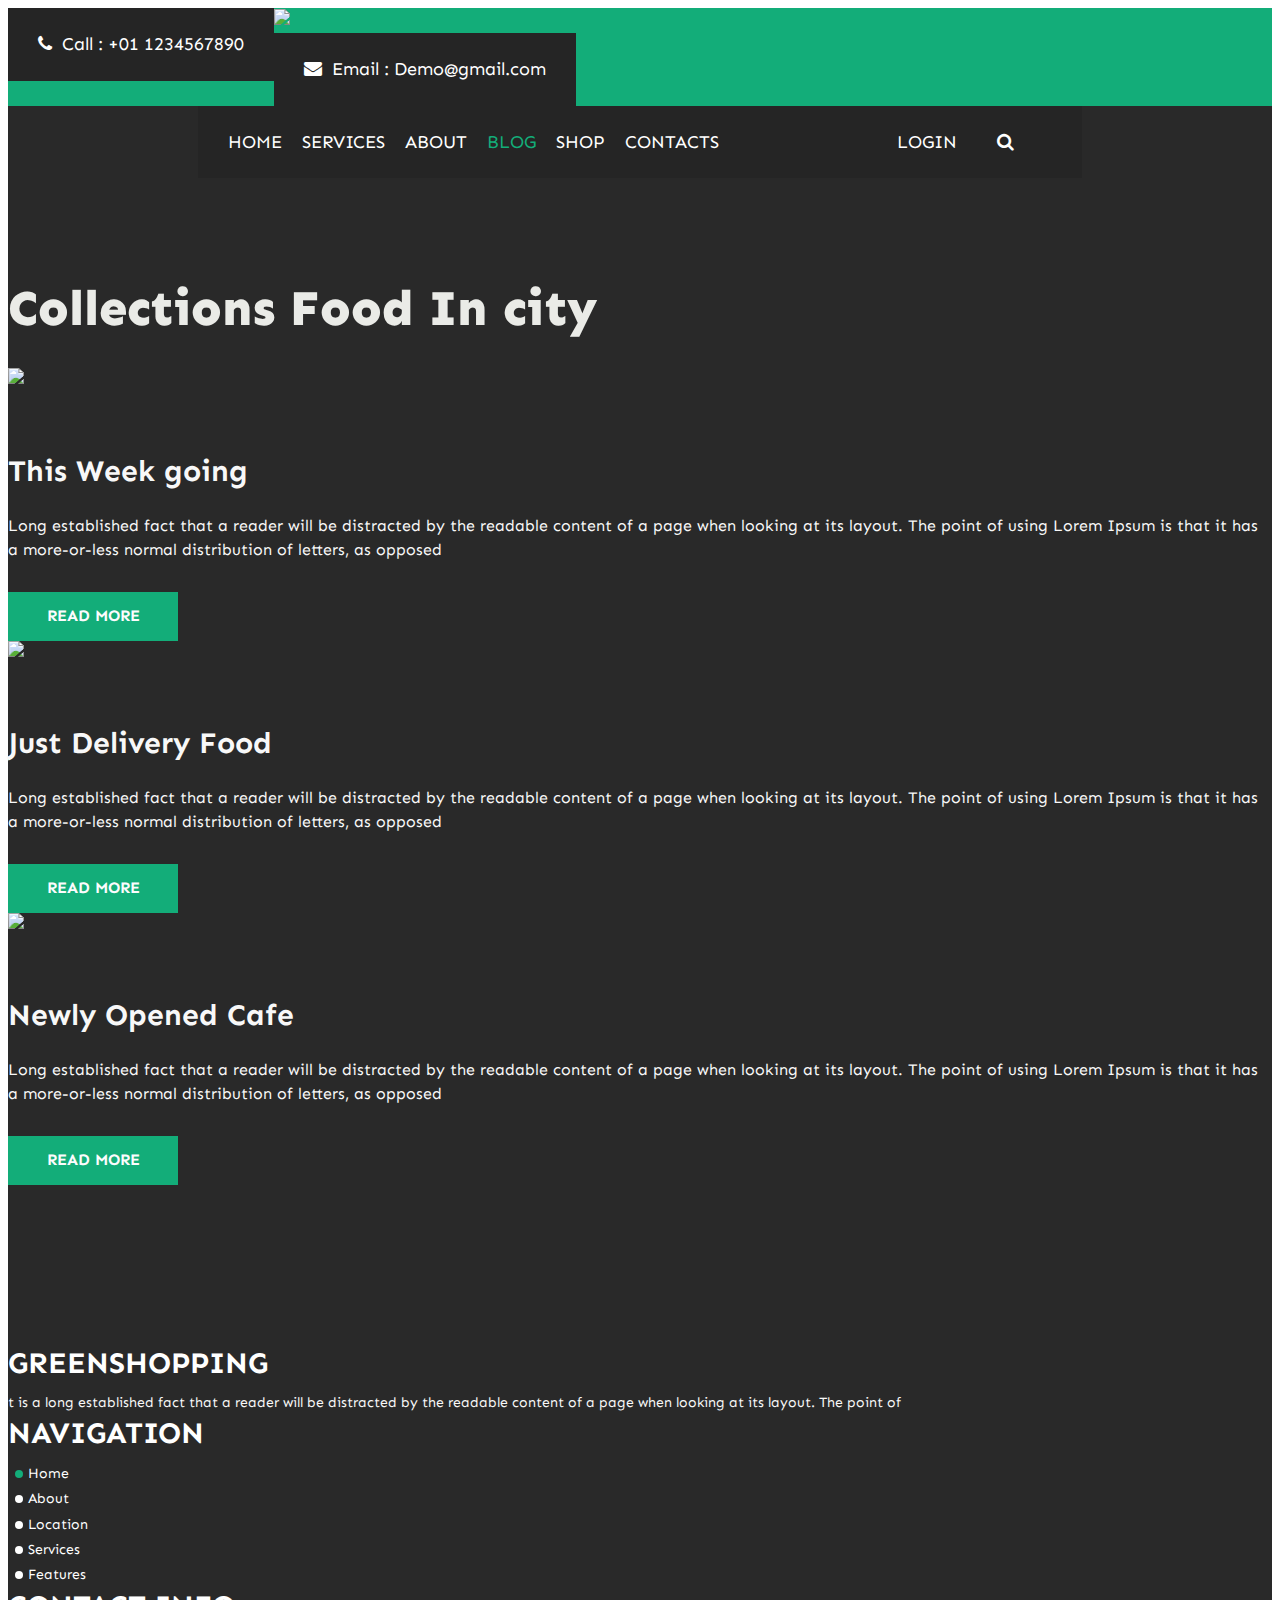
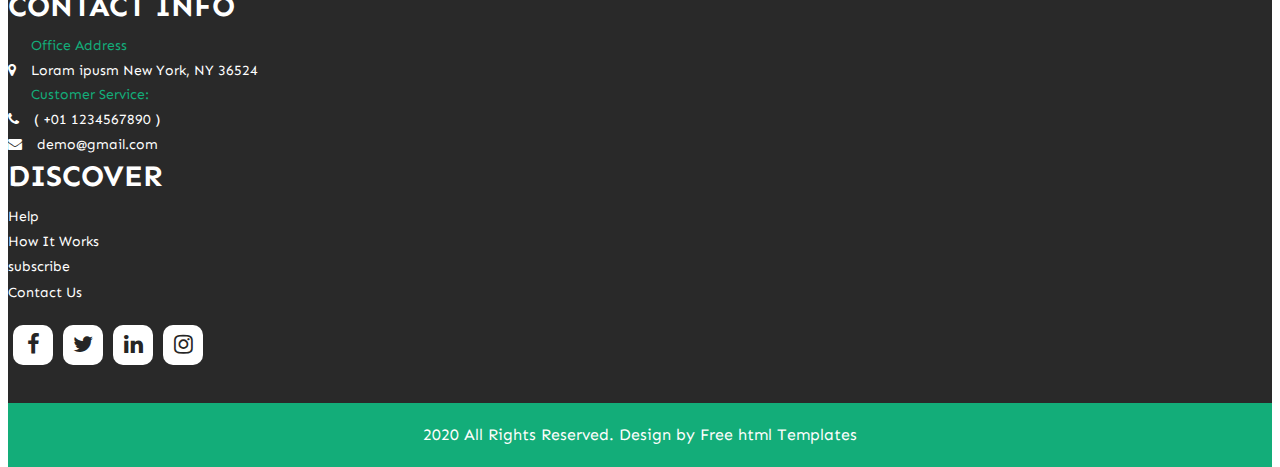
==== blog.html @ f86c9ce8 "finished shop" ====
<!DOCTYPE html>
<html lang="en">
   <head>
      <!-- basic -->
      <meta charset="utf-8">
      <meta http-equiv="X-UA-Compatible" content="IE=edge">
      <meta name="viewport" content="width=device-width, initial-scale=1">
      <!-- mobile metas -->
      <meta name="viewport" content="width=device-width, initial-scale=1">
      <meta name="viewport" content="initial-scale=1, maximum-scale=1">
      <!-- site metas -->
      <title>Blog</title>
      <meta name="keywords" content="">
      <meta name="description" content="">
      <meta name="author" content="">
      <!-- bootstrap css -->
      <link rel="stylesheet" type="text/css" href="css/bootstrap.min.css">
      <!-- style css -->
      <link rel="stylesheet" type="text/css" href="css/style.css">
      <!-- Responsive-->
      <link rel="stylesheet" href="css/responsive.css">
      <!-- fevicon -->
      <link rel="icon" href="images/fevicon.png" type="image/gif" />
      <!-- Scrollbar Custom CSS -->
      <link rel="stylesheet" href="css/jquery.mCustomScrollbar.min.css">
      <!-- Tweaks for older IEs-->
      <link rel="stylesheet" href="https://netdna.bootstrapcdn.com/font-awesome/4.0.3/css/font-awesome.css">
      <!-- fonts -->
      <link href="https://fonts.googleapis.com/css2?family=Lato:wght@400;700;900&family=Sen:wght@400;700;800&display=swap" rel="stylesheet">
      <!-- owl stylesheets --> 
      <link rel="stylesheet" href="css/owl.carousel.min.css">
      <link rel="stylesheet" href="css/owl.theme.default.min.css">
      <link rel="stylesheet" href="https://cdnjs.cloudflare.com/ajax/libs/fancybox/2.1.5/jquery.fancybox.min.css" media="screen">
      <link href="https://unpkg.com/gijgo@1.9.13/css/gijgo.min.css" rel="stylesheet" type="text/css" />
   </head>
   <body>
      <!-- header section start -->
      <div class="container-fluid">
         <div class="header_section">
            <div class="container">
               <nav class="navbar navbar-light bg-light justify-content-between">
                  <div id="mySidenav" class="sidenav">
                     <a href="javascript:void(0)" class="closebtn" onclick="closeNav()">&times;</a>
                     <a href="index.html">Home</a>
                     <a href="service.html">Services</a>
                     <a href="about.html">About</a>
                     <a href="blog.html">Blog</a>
                     <a href="shop.html">Shop</a>
                     <a href="contacts.html">Contacts</a>
                  </div>
                  <form class="form-inline ">
                     <div class="login_text"><a href="#"><i class="fa fa-phone" aria-hidden="true"></i><span class="padding_left10">Call : +01 1234567890</span></a></div>
                  </form>
                  <a class=" myLogo" href="index.html"><img src="images/logo.png"></a></a>
                  <span class="toggle" onclick="openNav()"><i class="fa fa-bars"></i></span>
                  <div class="login_text"><a href="#"><i class="fa fa-envelope" aria-hidden="true"></i><span class="padding_left10">Email : Demo@gmail.com</span></a></div>
               </nav>
            </div>
         </div>
      </div>
      <!-- header section end -->
      <!-- layout main section start -->
      <div class="container-fluid">
         <div class="layout_main">
            <!-- banner section start -->
            <div class="banner_section">
               <div class="container">
                  <div class="menu_main">
                     <div class="custome_menu">
                        <ul>
                           <li><a href="index.html">Home</a></li>
                           <li><a href="service.html">Services</a></li>
                           <li><a href="about.html">About</a></li>
                           <li class="active"><a href="blog.html">Blog</a></li>
                           <li><a href="shop.html">Shop</a></li>
                           <li><a href="contact.html">Contacts</a></li>
                        </ul>
                     </div>
                     <div class="login_menu">
                        <ul>
                           <li><a href="#">Login</a></li>
                           <li><a href="#"><i class="fa fa-search" aria-hidden="true"></i></a></li>
                        </ul>
                     </div>
                  </div>
               </div>
            </div>
            <!-- banner section end -->
            <!-- blog section start -->
            <div class="blog_section">
               <div class="container">
                  <div class="row">
                     <div class="col-sm-12">
                        <h1 class="blog_taital">Collections Food In city</h1>
                     </div>
                  </div>
               </div>
            </div>
            <div class="blog_section_2 layout_padding">
               <div class="container">
                  <div class="row">
                     <div class="col-md-6">
                        <div class="blog_img"><img src="images/blog-img1.png"></div>
                     </div>
                     <div class="col-md-6">
                        <div class="blog_taital_main">
                           <h1 class="blog_text">This Week going</h1>
                           <p class="lorem_text">Long established fact that a reader will be distracted by the readable content of a page when looking at its layout. The point of using Lorem Ipsum is that it has a more-or-less normal distribution of letters, as opposed</p>
                           <div class="readmore_btn"><a href="#">Read More</a></div>
                        </div>
                     </div>
                     <div class="col-md-6">
                        <div class="blog_img"><img src="images/blog-img2.png"></div>
                     </div>
                     <div class="col-md-6">
                        <div class="blog_taital_main">
                           <h1 class="blog_text">Just Delivery Food</h1>
                           <p class="lorem_text">Long established fact that a reader will be distracted by the readable content of a page when looking at its layout. The point of using Lorem Ipsum is that it has a more-or-less normal distribution of letters, as opposed</p>
                           <div class="readmore_btn"><a href="#">Read More</a></div>
                        </div>
                     </div>
                     <div class="col-md-6">
                        <div class="blog_img"><img src="images/blog-img3.png"></div>
                     </div>
                     <div class="col-md-6">
                        <div class="blog_taital_main">
                           <h1 class="blog_text">Newly Opened Cafe</h1>
                           <p class="lorem_text">Long established fact that a reader will be distracted by the readable content of a page when looking at its layout. The point of using Lorem Ipsum is that it has a more-or-less normal distribution of letters, as opposed</p>
                           <div class="readmore_btn"><a href="#">Read More</a></div>
                        </div>
                     </div>
                  </div>
               </div>
            </div>
            <!-- blog section end -->
            <!-- footer section start -->
            <div class="footer_section">
               <div class="container">
                  <div class="footer_sectio_2">
                     <div class="row">
                        <div class="col-lg-3 col-md-6">
                           <h2 class="footer_logo">GreenShopping</h2>
                           <p class="footer_text">t is a long established fact that a reader will be distracted by the readable content of a page when looking at its layout. The point of </p>
                        </div>
                        <div class="col-lg-3 col-md-6">
                           <h2 class="useful_text">Navigation</h2>
                           <div class="footer_menu">
                              <ul>
                                 <li class="active"><a href="index.html">Home</a></li>
                                 <li><a href="about.html">About</a></li>
                                 <li><a href="location.html">Location</a></li>
                                 <li><a href="service.html">Services</a></li>
                                 <li><a href="features.html">Features</a></li>
                              </ul>
                           </div>
                        </div>
                        <div class="col-lg-3 col-md-6">
                           <h2 class="useful_text">Contact Info</h2>
                           <p class="address_text">Office Address</p>
                           <div class="map_icon"><a href="#"><i class="fa fa-map-marker" aria-hidden="true"></i><span class="padding_left15">Loram ipusm New York, NY 36524</span></a></div>
                           <p class="address_text">Customer Service:</p>
                           <div class="map_icon"><a href="#"><i class="fa fa-phone" aria-hidden="true"></i><span class="padding_left15">( +01 1234567890 )</span></a></div>
                           <div class="map_icon"><a href="#"><i class="fa fa-envelope" aria-hidden="true"></i><span class="padding_left15">demo@gmail.com</span></a></div>
                        </div>
                        <div class="col-lg-3 col-md-6">
                           <h2 class="useful_text">Discover</h2>
                           <div class="subscribe_menu">
                              <ul>
                                 <li><a href="#">Help</a></li>
                                 <li><a href="#">How It Works</a></li>
                                 <li><a href="#">subscribe</a></li>
                                 <li><a href="contact.html">Contact Us</a></li>
                              </ul>
                           </div>
                           <div class="social_icon">
                              <ul>
                                 <li><a href="#"><i class="fa fa-facebook" aria-hidden="true"></i></a></li>
                                 <li><a href="#"><i class="fa fa-twitter" aria-hidden="true"></i></a></li>
                                 <li><a href="#"><i class="fa fa-linkedin" aria-hidden="true"></i></a></li>
                                 <li><a href="#"><i class="fa fa-instagram" aria-hidden="true"></i></a></li>
                              </ul>
                           </div>
                        </div>
                     </div>
                  </div>
               </div>
            </div>
            <!-- footer section end -->
         </div>
      </div>
      <!-- layout main section end -->
      <!-- copyright section start -->
      <div class="copyright_section">
         <div class="container">
            <p class="copyright_text">2020 All Rights Reserved. Design by <a href="https://html.design">Free html  Templates</a></p>
         </div>
      </div>
      <!-- copyright section end -->
      <!-- Javascript files-->
      <script src="js/jquery.min.js"></script>
      <script src="js/popper.min.js"></script>
      <script src="js/bootstrap.bundle.min.js"></script>
      <script src="js/jquery-3.0.0.min.js"></script>
      <script src="js/plugin.js"></script>
      <!-- sidebar -->
      <script src="js/jquery.mCustomScrollbar.concat.min.js"></script>
      <script src="js/custom.js"></script>
      <!-- javascript --> 
      <script src="js/owl.carousel.js"></script>
      <script src="https:cdnjs.cloudflare.com/ajax/libs/fancybox/2.1.5/jquery.fancybox.min.js"></script>  
      <script src="https://unpkg.com/gijgo@1.9.13/js/gijgo.min.js" type="text/javascript"></script>
      <script>
         function openNav() {
           document.getElementById("mySidenav").style.width = "100%";
         }
         
         function closeNav() {
           document.getElementById("mySidenav").style.width = "0";
         }
      </script> 
   </body>
</html>
---- css/style.css ----
/*--------------------------------------------------------------------- File Name: style.css ---------------------------------------------------------------------*/


/*--------------------------------------------------------------------- import Fonts ---------------------------------------------------------------------*/

@import url('https://fonts.googleapis.com/css?family=Rajdhani:300,400,500,600,700');
@import url('https://fonts.googleapis.com/css?family=Poppins:100,100i,200,200i,300,300i,400,400i,500,500i,600,600i,700,700i,800,800i,900,900i');
@font-face {
    font-family: "Righteous";
    src: url("../fonts/BalooChettan-Regular.ttf");
    src: url("../fonts/BalooChettan-Regular.ttf");
}


/*****---------------------------------------- 1) font-family: 'Rajdhani', sans-serif;
 2) font-family: 'Poppins', sans-serif;
 ----------------------------------------*****/


/*--------------------------------------------------------------------- import Files ---------------------------------------------------------------------*/

@import url(animate.min.css);
@import url(normalize.css);
@import url(icomoon.css);
@import url(css/font-awesome.min.css);
@import url(meanmenu.css);
@import url(owl.carousel.min.css);
@import url(swiper.min.css);
@import url(slick.css);
@import url(jquery.fancybox.min.css);
@import url(jquery-ui.css);
@import url(nice-select.css);

/*--------------------------------------------------------------------- skeleton ---------------------------------------------------------------------*/

* {
    box-sizing: border-box !important;
    transition: ease all 0.5s;
}

html {
    scroll-behavior: smooth;
}

body {
    color: #666666;
    font-size: 14px;
    line-height: 1.80857;
    font-weight: normal;
    overflow-x: hidden;
    background-image: url(../images/body-bg.png);
    height: auto;
    background-size: 100% 100%;
    background-repeat: no-repeat;
    font-family: 'Sen', sans-serif;
}

a {
    color: #1f1f1f;
    text-decoration: none !important;
    outline: none !important;
    -webkit-transition: all .3s ease-in-out;
    -moz-transition: all .3s ease-in-out;
    -ms-transition: all .3s ease-in-out;
    -o-transition: all .3s ease-in-out;
    transition: all .3s ease-in-out;
}

h1,
h2,
h3,
h4,
h5,
h6 {
    letter-spacing: 0;
    font-weight: normal;
    position: relative;
    padding: 0 0 10px 0;
    font-weight: normal;
    line-height: normal;
    color: #111111;
    margin: 0
}

h1 {
    font-size: 24px
}

h2 {
    font-size: 22px
}

h3 {
    font-size: 18px
}

h4 {
    font-size: 16px
}

h5 {
    font-size: 14px
}

h6 {
    font-size: 13px
}

*,
*::after,
*::before {
    -webkit-box-sizing: border-box;
    -moz-box-sizing: border-box;
    box-sizing: border-box;
}

h1 a,
h2 a,
h3 a,
h4 a,
h5 a,
h6 a {
    color: #212121;
    text-decoration: none!important;
    opacity: 1
}

button:focus {
    outline: none;
}

ul,
li,
ol {
    margin: 0px;
    padding: 0px;
    list-style: none;
}

p {
    margin: 20px;
    font-weight: 300;
    font-size: 15px;
    line-height: 24px;
}

a {
    color: #222222;
    text-decoration: none;
    outline: none !important;
}

a,
.btn {
    text-decoration: none !important;
    outline: none !important;
    -webkit-transition: all .3s ease-in-out;
    -moz-transition: all .3s ease-in-out;
    -ms-transition: all .3s ease-in-out;
    -o-transition: all .3s ease-in-out;
    transition: all .3s ease-in-out;
}

img {
    max-width: 100%;
    height: auto;
}

 :focus {
    outline: 0;
}

.paddind_bottom_0 {
    padding-bottom: 0 !important;
}

.btn-custom {
    margin-top: 20px;
    background-color: transparent !important;
    border: 2px solid #ddd;
    padding: 12px 40px;
    font-size: 16px;
}

.lead {
    font-size: 18px;
    line-height: 30px;
    color: #767676;
    margin: 0;
    padding: 0;
}

.form-control:focus {
    border-color: #ffffff !important;
    box-shadow: 0 0 0 .2rem rgba(255, 255, 255, .25);
}

.navbar-form input {
    border: none !important;
}

.badge {
    font-weight: 500;
}

blockquote {
    margin: 20px 0 20px;
    padding: 30px;
}

button {
    border: 0;
    margin: 0;
    padding: 0;
    cursor: pointer;
}

.full {
    float: left;
    width: 100%;
}

.layout_padding {
    padding-top: 90px;
    padding-bottom: 0px;
}

.padding_0 {
    padding: 0px;
}


/* header section start */

.header_section {
    width: 100%;
    float: left;
    background-color: rgb(19, 173, 121);
    height: auto;
}

.bg-light {
    background-color: rgb(19, 173, 121)!important;
}

.sidenav {
    height: 100%;
    width: 0;
    position: fixed;
    z-index: 1;
    top: 0;
    left: 0;
    background-color: #111;
    overflow-x: hidden;
    transition: 0.5s;
    padding-top: 60px;
    text-align: center;
}

.sidenav a {
    padding: 8px 8px 8px 32px;
    text-decoration: none;
    font-size: 20px;
    color: #ffffff;
    display: block;
    transition: 0.3s;
    text-transform: uppercase;
}

.sidenav a:hover {
    color: #1b8943;
}

.sidenav .closebtn {
    position: absolute;
    top: 0;
    right: 25px;
    font-size: 36px;
    margin-left: 50px;
}

.sidenav {
    z-index: 99999999999999;
    background-color: rgb(0, 0, 0, 0.9);
}

@media screen and (max-width: 450px) {
    .sidenav {
        padding-top: 15px;
        background-color: rgb(0, 0, 0, 0.9);
    }
    .sidenav a {
        font-size: 18px;
    }
}

.login_text {}

.login_text a {
    font-size: 18px;
    color: #ffffff;
    float: left;
    background-color: #252525;
    padding: 20px 30px;
}

.login_text a:hover {
    color: rgb(19, 173, 121);
}

.navbar-light .navbar-brand {
    color: rgba(0, 0, 0, .9);
    padding-left: 90px;
    z-index: 2;
}

.toggle {
    display: none;
}

.padding_left10 {
    padding-left: 10px;
}

.navbar {
    padding: 0px;
}


/* header section end */


/* banner section start */

.layout_main {
    width: 100%;
    background-color: rgb(18, 18, 18, 0.9);
    height: auto;
    background-size: cover;
    float: left;
}

.banner_section {
    width: 100%;
    float: left;
    background-image: url(../images/banner-bg.png);
    height: auto;
    background-repeat: no-repeat;
    background-size: 100%;
    padding-bottom: 100px;
}

.menu_main {
    width: 70%;
    margin: 0 auto;
    text-align: center;
    background-color: #252525;
    height: auto;
    display: flex;
    padding: 20px 20px;
}

.custome_menu {
    width: 78%;
    float: left;
}

.custome_menu ul {
    padding: 0px;
    margin: 0px;
}

.custome_menu li {
    float: left;
    font-size: 18px;
    color: #ffffff;
    padding: 0px 10px;
    text-transform: uppercase;
}

.custome_menu li a {
    color: #ffffff;
}

.custome_menu li a:hover {
    color: rgb(19, 173, 121);
}
.custome_menu li.active a{
    color: rgb(19, 173, 121);
}

.login_menu {}

.login_menu ul {
    padding: 0px;
    margin: 0px;
}

.login_menu li {
    float: left;
    font-size: 18px;
    color: #ffffff;
    padding: 0px 20px;
    text-transform: uppercase;
}

.login_menu li a {
    color: #ffffff;
}

.login_menu li a:hover {
    color: rgb(19, 173, 121);
}

.banner_taital {
    width: 70%;
    margin: 0 auto;
    font-size: 50px;
    color: #ffffff;
    padding-top: 100px;
    font-weight: bold;
    line-height: 70px;
    text-align: center;
}

.banner_text {
    width: 35%;
    margin: 0 auto;
    font-size: 50px;
    color: rgb(19, 173, 121);
    font-weight: 800;
    text-align: center;
    background-color: #ffffff;
    border-radius: 7px;
    display: flex;
    justify-content: center;
    align-items: center;
    padding: 0px;
}

.ordernow_bt {
    width: 200px;
    margin: 0 auto;
    padding-top: 50px;
}

.ordernow_bt a {
    width: 100%;
    float: left;
    font-size: 20px;
    color: #ffffff;
    background-color: rgb(19, 173, 121);
    padding: 10px 0px;
    text-align: center;
    border-radius: 5px;
}

.ordernow_bt a:hover {
    color: #252525;
    background-color: #ffffff;
}

.banner_main {
    display: flex;
    width: 100%;
    margin-top: 25px;
    padding-left: 30px;
}

.dropdown,
.dropleft,
.dropright,
.dropup {
    position: relative;
    margin: 0 auto;
    text-align: center;
    display: inline-block;
    margin-left: 30px;
    order: 2;
}

.btn-secondary {
    color: #252525;
    background-color: #ffffff;
    border-color: #ffffff;
    padding: 23px;
    font-size: 20px;
}

.btn-secondary:hover {
    color: #252525;
    background-color: #ffffff;
    border-color: #ffffff;
}

.show>.btn-secondary.dropdown-toggle:focus {
    box-shadow: none;
}

.form-control {
    display: block;
    width: 100%;
    padding: 20px;
    font-size: 20px;
    line-height: 1.5;
    color: #191919 !important;
    background-color: #fff;
    background-clip: padding-box;
    border: 1px solid #fff;
    border-radius: .25rem;
    transition: none;
}
input.form-control::placeholder {
    color: #191919;
}


/* opennav bar end */


/* Styles for wrapping the search box start */

.main {
    flex: 1;
    margin: 0px 30px;
    display: inline-block;
    order: 2;
}


/* Bootstrap 4 text input with search icon */

.has-search .form-control {
    padding-left: 2.375rem;
}

.has-search .form-control-feedback {
    position: absolute;
    z-index: 2;
    display: block;
    width: 2.375rem;
    height: 2.375rem;
    line-height: 2.375rem;
    text-align: center;
    pointer-events: none;
    color: #aaa;
}


/* Styles for wrapping the search box end */

#main_slider a.carousel-control-prev {
    position: absolute;
    left: 0px;
    top: 50%;
    background-color: #f9b116;
    color: #252525;
}

#main_slider a.carousel-control-next {
    position: absolute;
    right: 0px;
    top: 50%;
    
}

#main_slider .carousel-control-prev,
#main_slider .carousel-control-next {
    width: 50px;
    height: 50px;
    background-color: #ffffff;
    opacity: 1;
    font-size: 30px;
    color: #252525;
}

#main_slider .carousel-control-prev:hover,
#main_slider .carousel-control-next:hover,
#main_slider .carousel-control-prev:focus,
#main_slider .carousel-control-next:focus {
    background-color: #f9b116;
    color: #000;
}


/* banner section end */


/* service section start */

.service_section {
    width: 100%;
    float: left;
    padding-top: 0px;
}

.service_taital {
    width: 100%;
    float: left;
    font-size: 50px;
    color: #fefbfb;
    font-weight: 800;
    text-align: center;
}

.service_section_2 {
    width: 100%;
    float: left;
    padding-top: 30px;
}

.service_box {
    width: 100%;
    height: auto;
    border: 1px solid #ffffff;
    margin-top: 20px;
}


.breakfast_img {
    width: 100%;
    text-align: center;
    padding: 20px 20px 20px 20px;
    min-height: 138px;
    align-items: center;
    justify-content: center;
}

.breakfast_text {
    width: 100%;
    font-size: 26px;
    color: #fcfcfd;
    text-align: center;
    margin: 0 auto;
    font-weight: bold;
    padding-top: 10px;
}

.seemore_bt {
    width: 150px;
    margin: 0 auto;
    text-align: center;
    padding-top: 10px;
}

.seemore_bt a {
    width: 100%;
    float: left;
    font-size: 16px;
    color: #fefbfb;
    background-color: rgb(19, 173, 121);
    text-align: center;
    padding: 10px 0px;
    font-weight: bold;
    text-transform: uppercase;
}

.seemore_bt a:hover {
    color: #fefbfb;
    background-color: #ff9800;
}

.readmore_bt.active a {
    color: #fcfcfd;
    background-color: #f9b116;
}


/* service section end */


/* blog section start */

.blog_section {
    width: 100%;
    float: left;
}

.blog_taital {
    width: 100%;
    float: left;
    font-size: 50px;
    color: #eaebe7;
    font-weight: 800;
}

.blog_section_2 {
    width: 100%;
    float: left;
    background-image: url(../images/about-bg.png);
    height: auto;
    padding: 20px 0px 70px 0pc;
    background-size: 100%;
    background-repeat: no-repeat;
}

.blog_taital_main {
    width: 100%;
    float: left;
    padding-top: 40px;
}

.blog_text {
    width: 100%;
    float: left;
    font-size: 30px;
    color: #f8f8f8;
    font-weight: bold;
}

.lorem_text {
    width: 100%;
    float: left;
    font-size: 16px;
    color: #f8f8f8;
    margin: 15px 0px 0px 0px;
}

.readmore_btn {
    width: 170px;
    float: left;
    padding-top: 30px;
}

.readmore_btn a {
    width: 100%;
    float: left;
    font-size: 16px;
    color: #fcfcfd;
    background-color: rgb(19, 173, 121);
    text-align: center;
    padding: 10px 0px;
    font-weight: bold;
    text-transform: uppercase;
}

.readmore_btn a:hover {
    color: #fcfcfd;
    background-color: #ff9800;
}

.blog_img img {
    width: 100%;
    margin-bottom: 20px;
}


/* about section end */

/* shop section start */

.shop_section {
    width: 100%;
    float: left;
    background-color: rgb(19, 173, 121);
    height: auto;
    padding: 40px 0px;
    background-size: cover;
    margin-top: 20px;
}

.shop_taital {
    width: 100%;
    float: left;
    font-size: 50px;
    color: #eaebe7;
    font-weight: bold;
    padding-top: 20px;
}

.shop_text {
    width: 100%;
    float: left;
    font-size: 16px;
    color: #eaebe7;
    margin: 30px 0px 40px 0px;
    font-family: 'Lato', sans-serif;
}

.app_icon_main{
    width: 100%;
    display: flex;
}

.app_icon {
    width: 43%;
    float: left;
    margin-bottom: 40px;
}

.download_bt {
    width: 170px;
    float: left;
}

.download_bt a {
    width: 100%;
    float: left;
    font-size: 16px;
    color: #1a1919;
    background-color: #ffffff;
    padding: 10px 0px;
    text-align: center;
    font-family: 'Lato', sans-serif;
}

.download_bt a:hover {
    color: #fcfcfd;
    background-color: #ff9800;
}

/* shop section end */


/* testimonial section start */

.testimonial_section {
    width: 100%;
    float: left;
    padding-bottom: 180px;
}

.testimonial_taital {
    width: 100%;
    float: left;
    font-size: 50px;
    color: #ffffff;
    text-align: center;
    font-weight: bold;
    font-family: 'Lato', sans-serif;
}

.testimonial_section_2 {
    width: 100%;
    float: left;
    padding-top: 40px;
}

.customer_text {
    width: 100%;
    float: left;
    font-size: 20px;
    color: rgb(19, 173, 121);
}

.many_text {
    width: 100%;
    float: left;
    font-size: 16px;
    color: #ffffff;
    margin: 0px;
    padding: 20px;
    border: 1px solid #ffffff;
}

.quick_icon {
    width: 100%;
    float: left;
    padding-top: 20px;
}

#my_slider a.carousel-control-prev {
    position: absolute;
    left: -60px;
    right: 0px;
    top: 130%;
    background-color: rgb(19, 173, 121);
    color: #ffffff;
}

#my_slider a.carousel-control-next {
    position: absolute;
    right: -60px;
    top: 130%;
    left: 0px;
}

#my_slider .carousel-control-prev,
#my_slider .carousel-control-next {
    width: 50px;
    height: 50px;
    background-color: #ffffff;
    opacity: 1;
    font-size: 15px;
    color: #1b1b1b;
    margin: 0 auto;
    text-transform: capitalize;
}

#my_slider .carousel-control-prev:hover,
#my_slider .carousel-control-next:hover,
#my_slider .carousel-control-prev:focus,
#my_slider .carousel-control-next:focus {
    background-color: rgb(19, 173, 121);
    color: #ffffff;
}


/* testimonial section end */

/* contact section start */

.contact_section {
    width: 100%;
    float: left;
}

.contact_taital {
    width: 100%;
    float: left;
    color: #ffffff;
    text-align: center;
    font-weight: bold;
    font-size: 50px;
}

.contact_section_2 {
    width: 100%;
    text-align: center;
    background-image: url(../images/contact-bg.png);
    height: auto;
    background-size: 100%;
    padding: 40px 0px 60px 0px;
}

.mail_section_1 {
    width: 80%;
    margin: 0 auto;
    text-align: center;
}

.mail_text {
    width: 100%;
    float: left;
    font-size: 16px;
    color: #363636;
    border: 0px;
    border: 2px solid rgb(19, 173, 121) !important;
    background-color: #ffffff !important;
    padding: 10px 15px 10px 15px;
    margin-top: 20px;
}

.massage-bt {
    color: #363636;
    width: 100%;
    height: 110px;
    font-size: 18px;
    border: 2px solid rgb(19, 173, 121) !important;
    background-color: #ffffff !important;
    padding: 40px 15px 10px 15px;
    margin-top: 20px;
}

.send_bt {
    width: 200px;
    margin: 0 auto;
    margin-top: 30px;
}

.send_bt a {
    width: 100%;
    float: left;
    background-color: rgb(19, 173, 121);
    color: #fefeff;
    text-align: center;
    padding: 12px 0px;
    font-size: 20px;
    font-weight: bold;
}

.send_bt a:hover {
    background-color: #ff9800;
    color: #fefeff;
}

.padding_right0 {
    padding-right: 0px;
}


/* contact section start */

/* order section start */

.order_section{
    width: 100%;
    padding-top: 50px;
}

.order_taital_main {
    width: 80%;
    display: flex;
    background-color: #ffffff;
    height: auto;
    border-radius: 8px;
    padding: 30px;
    margin: 0 auto;
}

.order_taital {
    width: 100%;
    float: left;
    font-size: 40px;
    color: #131212;
    font-weight: bold;
    text-transform: uppercase;
    padding: 5px 0px 0px 0px;
}

.order_bt {
    width: 230px;
    margin: 0 auto;
}

.order_bt a {
    width: 100%;
    float: left;
    background-color: rgb(19, 173, 121);
    color: #fefeff;
    text-align: center;
    padding: 12px 0px;
    font-size: 20px;
    font-weight: bold;
    text-transform: uppercase;
    border-radius: 4px; 
}

.order_bt a:hover {
    background-color: #ff9800;
    color: #fefeff;
}

/* order section end */

/* footer section start */

.footer_section {
    width: 100%;
    float: left;
    height: auto;
    background-size: 100%;
    padding-bottom: 30px;
    background-repeat: no-repeat;
    margin-top: 90px;
}

.map_icon {
    width: 100%;
    float: left;
    font-size: 14px;
    color: #fff;
}

.map_icon a {
    color: #ffffff;
}

.map_icon a:hover {
    color: rgb(19, 173, 121);
}

.address_text {
    width: 100%;
    float: left;
    font-size: 14px;
    color: rgb(19, 173, 121);
    margin: 0px;
    padding-left: 23px;
}

.footer_sectio_2 {
    width: 100%;
    float: left;
}

.footer_logo {
    width: 100%;
    float: left;
    font-size: 30px;
    color: #fff;
    font-weight: bold;
    text-transform: uppercase;
    padding-bottom: 0px;
}

.useful_text {
    width: 100%;
    font-size: 30px;
    color: #ffffff;
    font-weight: bold;
    text-transform: uppercase;
    padding: 10px 0px;
}

.footer_text {
    width: 100%;
    float: left;
    font-size: 14px;
    color: #f8f8f8;
    margin: 0px;
    padding-top: 10px;
}

.footer_menu {
    width: 100%;
    float: left;
}
.footer_menu ul {
    margin: 0px;
    padding: 0px;
    margin-left: 20px;
}
.footer_menu li {
    font-size: 14px;
    color: #ffffff;
}
.footer_menu li a{
    color: #ffffff;
}
.footer_menu li a:hover {
    color: #ffffff;
}
.footer_menu li::after {
    content: '';
    position: absolute;
    background-color: #ffffff;
    height: 8px;
    width: 8px;
    left: 0px;
    justify-content: center;
    margin-top: 9px;
    margin-left: 15px;
    border-radius: 100%;
}
.footer_menu li:hover::after {
    background-color: rgb(19, 173, 121);
}
.footer_menu li.active::after {
    background-color: rgb(19, 173, 121);
}

.padding_left15 {
    padding-left: 15px;
}

.subscribe_menu {
    width: 100%;
    float: left;
}

.subscribe_menu ul {
    margin: 0px;
    padding: 0px;
}

.subscribe_menu li a {
    padding: 20px 30px 0px 0px;
    color: #ffffff;
    font-size: 14px;
}

.subscribe_menu li a:hover {
    color: rgb(19, 173, 121);
}

.social_icon {
    width: 100%;
    margin: 0 auto;
    display: inline-block;
    padding-top: 20px;
}

.social_icon ul {
    margin: 0px;
    padding: 0px;
    display: inline-block;
}

.social_icon li {
    float: left;
}

.social_icon li a {
    float: left;
    padding: 0px 10px;
    background-color: #fff;
    color: #252525;
    border-radius: 10px;
    font-size: 22px;
    margin: 0px 5px;
    width: 40px;
    text-align: center;
}

.social_icon li a:hover {
    background-color: rgb(19, 173, 121);
    color: #ffffff;
}


/* footer section end */


/* copyright section start */

.copyright_section {
    width: 100%;
    float: left;
    background-color: rgb(19, 173, 121);
    height: auto;
}

.copyright_text {
    width: 100%;
    color: #fefefd;
    text-align: center;
    font-size: 16px;
    margin: 20px 0px;
}

.copyright_text a {
    color: #fefefd;
}

.copyright_text a:hover {
    color: #252525;
}

.margin_top_90 {
    margin-top: 90px;
}

.social {
    width: 75%; }
.social a{
    border-radius: 5px;
    width: 100%;
    display: block;
    border: 1px solid rgba(255, 255, 255, 0.4);
    color: #000;
    background: rgb(19, 173, 121); }
.social a:hover {
    background: #000;
    color: #fff;
    border-color: #000; }
.d-flex {
    display: -webkit-box !important;
    display: -ms-flexbox !important;
    display: flex !important; }
.w-65 {
    width: 65% !important; }
.text-center {
    text-align: center !important; }
.px-2 {
    padding-right: 0.5rem !important; }
.myLogo{
    width: 130px;
}
.rounded-sm {
    border-radius: 0.2rem !important; }
.py-2 {
    padding-top: 0.5rem !important; }
.immagine{
    height: 700px;
}
.myLoginIcon{
    width: 30px;
}
.myBigLogo{
    width: 140px;
    padding-bottom: 0px;
    margin-bottom: 0px;
}
.myCenter{
    margin-left: 64px;
}
.mySocial{
    height: 40px;
}
.mySignInText{
    padding-top: 43px;
}
.mr-md-1,
  .mx-md-1 {
    margin-right: 0.25rem !important; }

.myPoints{
    color: white;
    font-weight: bolder;
    font-family: 'Lato', sans-serif;
}
.mySection{
    width: 70%;
    margin: auto;
}
.MyContainer-login100 {
    width: 300px;  
    margin: 20px;
    display: -webkit-box;
    display: -webkit-flex;
    display: -moz-box;
    display: -ms-flexbox;
    display: flex;
    flex-wrap: wrap;
    justify-content: center;
    align-items: center;
    padding: 0px;
    background: rgb(19, 173, 121,0.4);
  }
.MyLogin100-form-title {
    width: 100%;
    height: 150px;
    position: relative;
    z-index: 1;
    display: -webkit-box;
    display: -webkit-flex;
    display: -moz-box;
    display: -ms-flexbox;
    display: flex;
    flex-wrap: wrap;
    flex-direction: column;
    align-items: center;
    background-repeat: no-repeat;
    background-size: cover;
    background-position: center;
    padding: 70px 15px 74px 15px;
    padding-bottom: 30px;
  }
.MyLogin100-form-title::before {
    content: "";
    display: block;
    position: absolute;
    z-index: -1;
    width: 100%;
    height: 100%;
    top: 0;
    left: 0;
    background-color: rgb(19, 173, 121,0.4);
  }
.myTitleText {
    padding-left:15px;
    width: 100%;
    float: left;
    font-size: 35px;
    color: #eaebe7;
    font-weight: bold;
    padding-top: 5px;
    /*background-color: rgb(23, 203, 143); */
    border-radius: 50px;
}
.myDescrizione{
    height: 40px;
    align-items: center;
}
.myCentro{
    width: 50%;
    margin: auto;
    text-align: center;
}
.myBackgroundImg{
    padding:0;
    margin:0;
    width: 100%;
    
}
.myBackgroundCover{
    height: 100%;
    padding: 40px 0px;
    box-sizing: border-box  ;
    background-color:  rgb(19, 173, 121,0.8);
}
.myShop_section{
    background-image:url("../images/sfondo.png");
    width: 100%;
    float: left;
    height: auto;
    background-size: cover;
    margin-top: 20px;
}
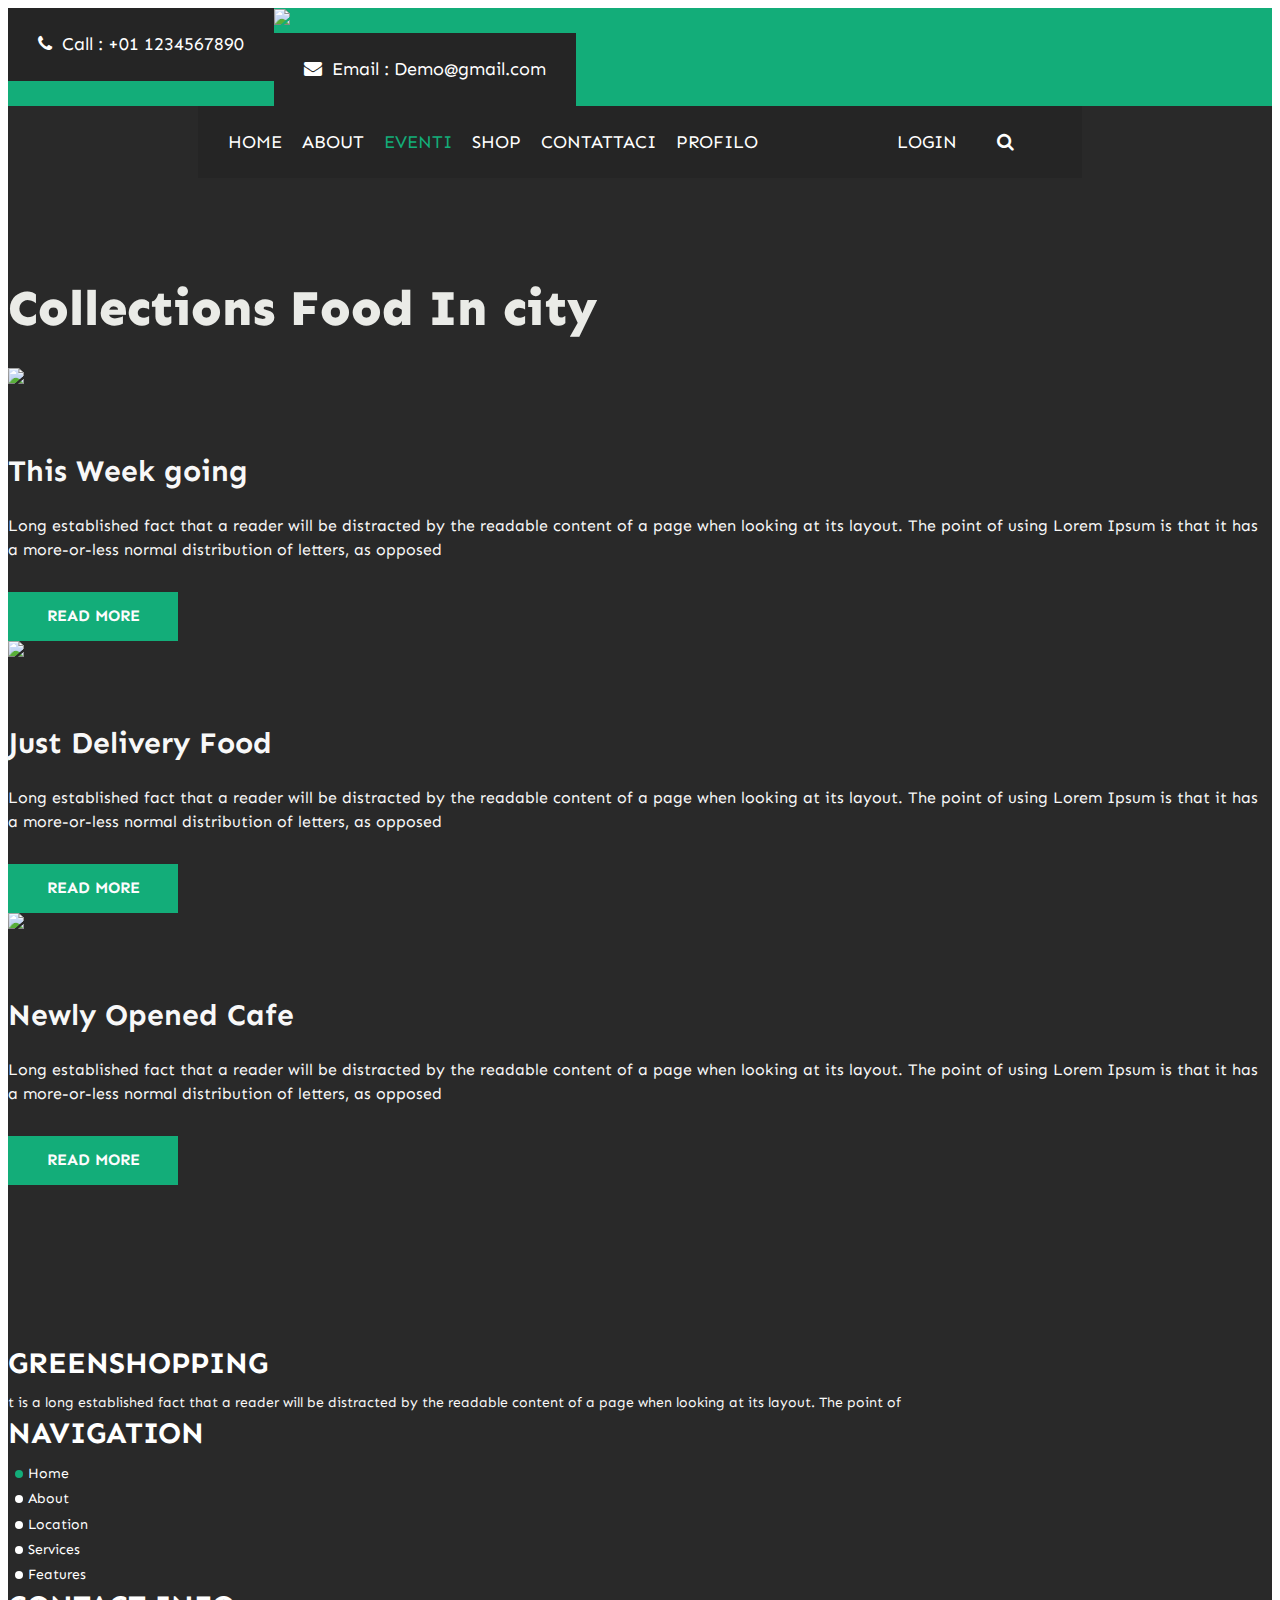
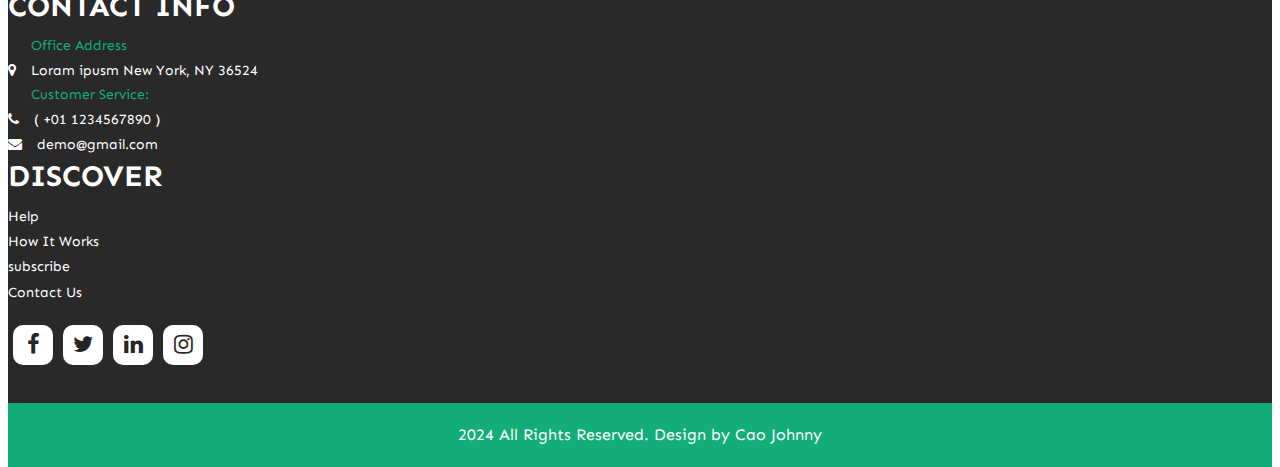
==== commit 69345136: "home page finished and other changes" ====
--- a/blog.html
+++ b/blog.html
@@ -42,11 +42,12 @@
                   <div id="mySidenav" class="sidenav">
                      <a href="javascript:void(0)" class="closebtn" onclick="closeNav()">&times;</a>
                      <a href="index.html">Home</a>
-                     <a href="service.html">Services</a>
+                     
                      <a href="about.html">About</a>
-                     <a href="blog.html">Blog</a>
+                     <a href="blog.html">Eventi</a>
                      <a href="shop.html">Shop</a>
-                     <a href="contacts.html">Contacts</a>
+                     <a href="contacts.html">Contattaci</a>
+                     <a href="profilo.html">Profilo</a>
                   </div>
                   <form class="form-inline ">
                      <div class="login_text"><a href="#"><i class="fa fa-phone" aria-hidden="true"></i><span class="padding_left10">Call : +01 1234567890</span></a></div>
@@ -69,11 +70,12 @@
                      <div class="custome_menu">
                         <ul>
                            <li><a href="index.html">Home</a></li>
-                           <li><a href="service.html">Services</a></li>
+                           
                            <li><a href="about.html">About</a></li>
-                           <li class="active"><a href="blog.html">Blog</a></li>
+                           <li class="active"><a href="blog.html">Eventi</a></li>
                            <li><a href="shop.html">Shop</a></li>
-                           <li><a href="contact.html">Contacts</a></li>
+                           <li><a href="contact.html">Contattaci</a></li>
+                           <li><a href="profilo.html">Profilo</a></li>
                         </ul>
                      </div>
                      <div class="login_menu">
@@ -192,7 +194,7 @@
       <!-- copyright section start -->
       <div class="copyright_section">
          <div class="container">
-            <p class="copyright_text">2020 All Rights Reserved. Design by <a href="https://html.design">Free html  Templates</a></p>
+            <p class="copyright_text">2024 All Rights Reserved. Design by <a href="https://html.design">Cao Johnny</a></p>
          </div>
       </div>
       <!-- copyright section end -->
--- a/css/style.css
+++ b/css/style.css
@@ -1377,4 +1377,80 @@
     height: auto;
     background-size: cover;
     margin-top: 20px;
-}+}
+.paddingCheVolevaMaran{
+    height: 100px;
+}
+.buttonInvio {
+    position: relative;
+    background-color: transparent;
+    color: #e8e8e8;
+    font-size: 17px;
+    font-weight: 600;
+    border-radius: 10px;
+    width: 150px;
+    height: 60px;
+    border: none;
+    text-transform: uppercase;
+    cursor: pointer;
+    overflow: hidden;
+    box-shadow: 0 10px 20px rgb(19, 173, 121);
+    transition: all 0.3s cubic-bezier(0.23, 1, 0.320, 1);
+  }
+  
+  .buttonInvio::before {
+    content: "Invia ora";
+    display: flex;
+    align-items: center;
+    justify-content: center;
+    width: 100%;
+    height: 100%;
+    pointer-events: none;
+    background: linear-gradient(135deg,rgb(227, 225, 225),rgb(19, 173, 121) );
+    transform: translate(0%,90%);
+    z-index: 99;
+    position: relative;
+    transform-origin: bottom;
+    transition: all 0.6s cubic-bezier(0.23, 1, 0.320, 1);
+  }
+  
+  .buttonInvio::after {
+    content: "Invia";
+    display: flex;
+    align-items: center;
+    justify-content: center;
+    background-color: #333;
+    width: 100%;
+    height: 100%;
+    pointer-events: none;
+    transform-origin: top;
+    transform: translate(0%,-100%);
+    transition: all 0.6s cubic-bezier(0.23, 1, 0.320, 1);
+  }
+  
+  .buttonInvio:hover::before {
+    transform: translate(0%,0%);
+  }
+  
+  .button:hover::after {
+    transform: translate(0%,-200%);
+  }
+  
+  .button:focus {
+    outline: none;
+  }
+  
+  .button:active {
+    scale: 0.95;
+  }
+  
+  .immagineProfilo{
+    margin-left: 350px;
+    height: 100px;
+    border-radius: 100%;
+  }
+  .textSconto{
+    
+    font-size: 25px;
+  }
+  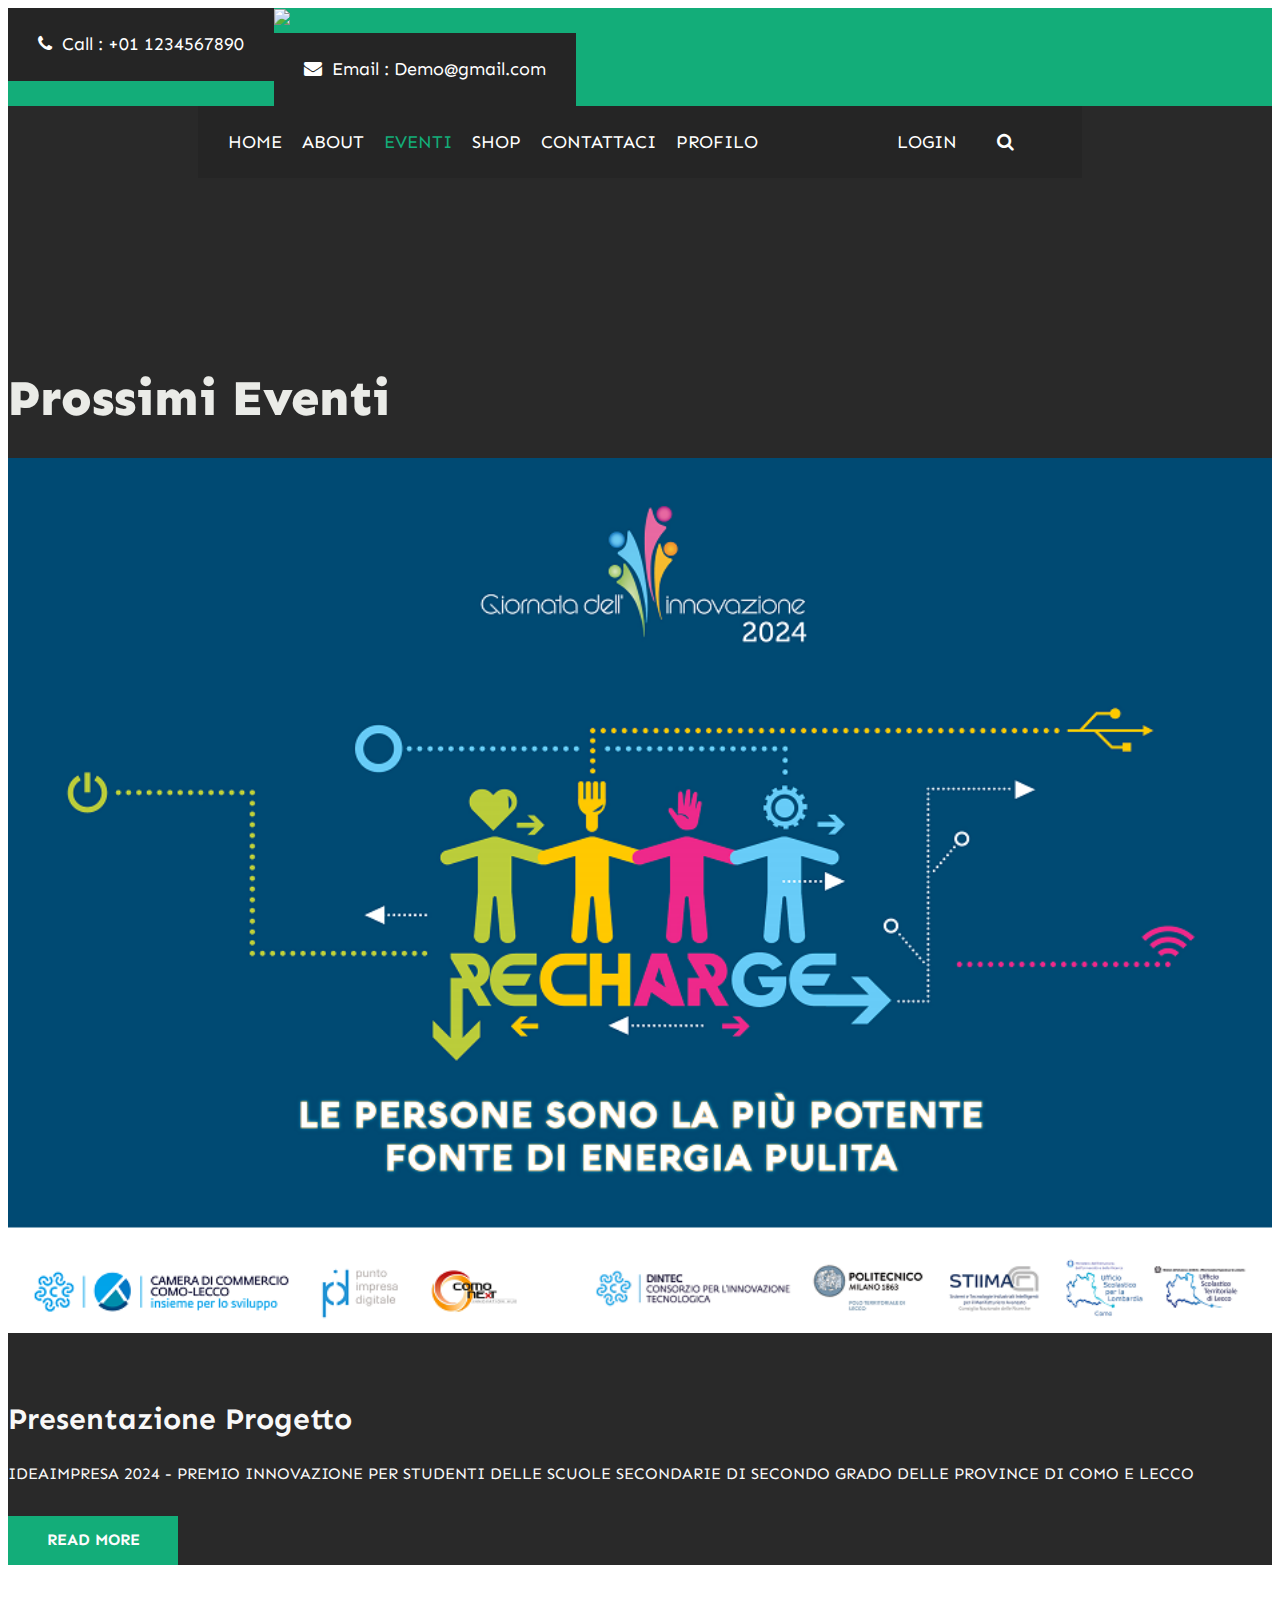
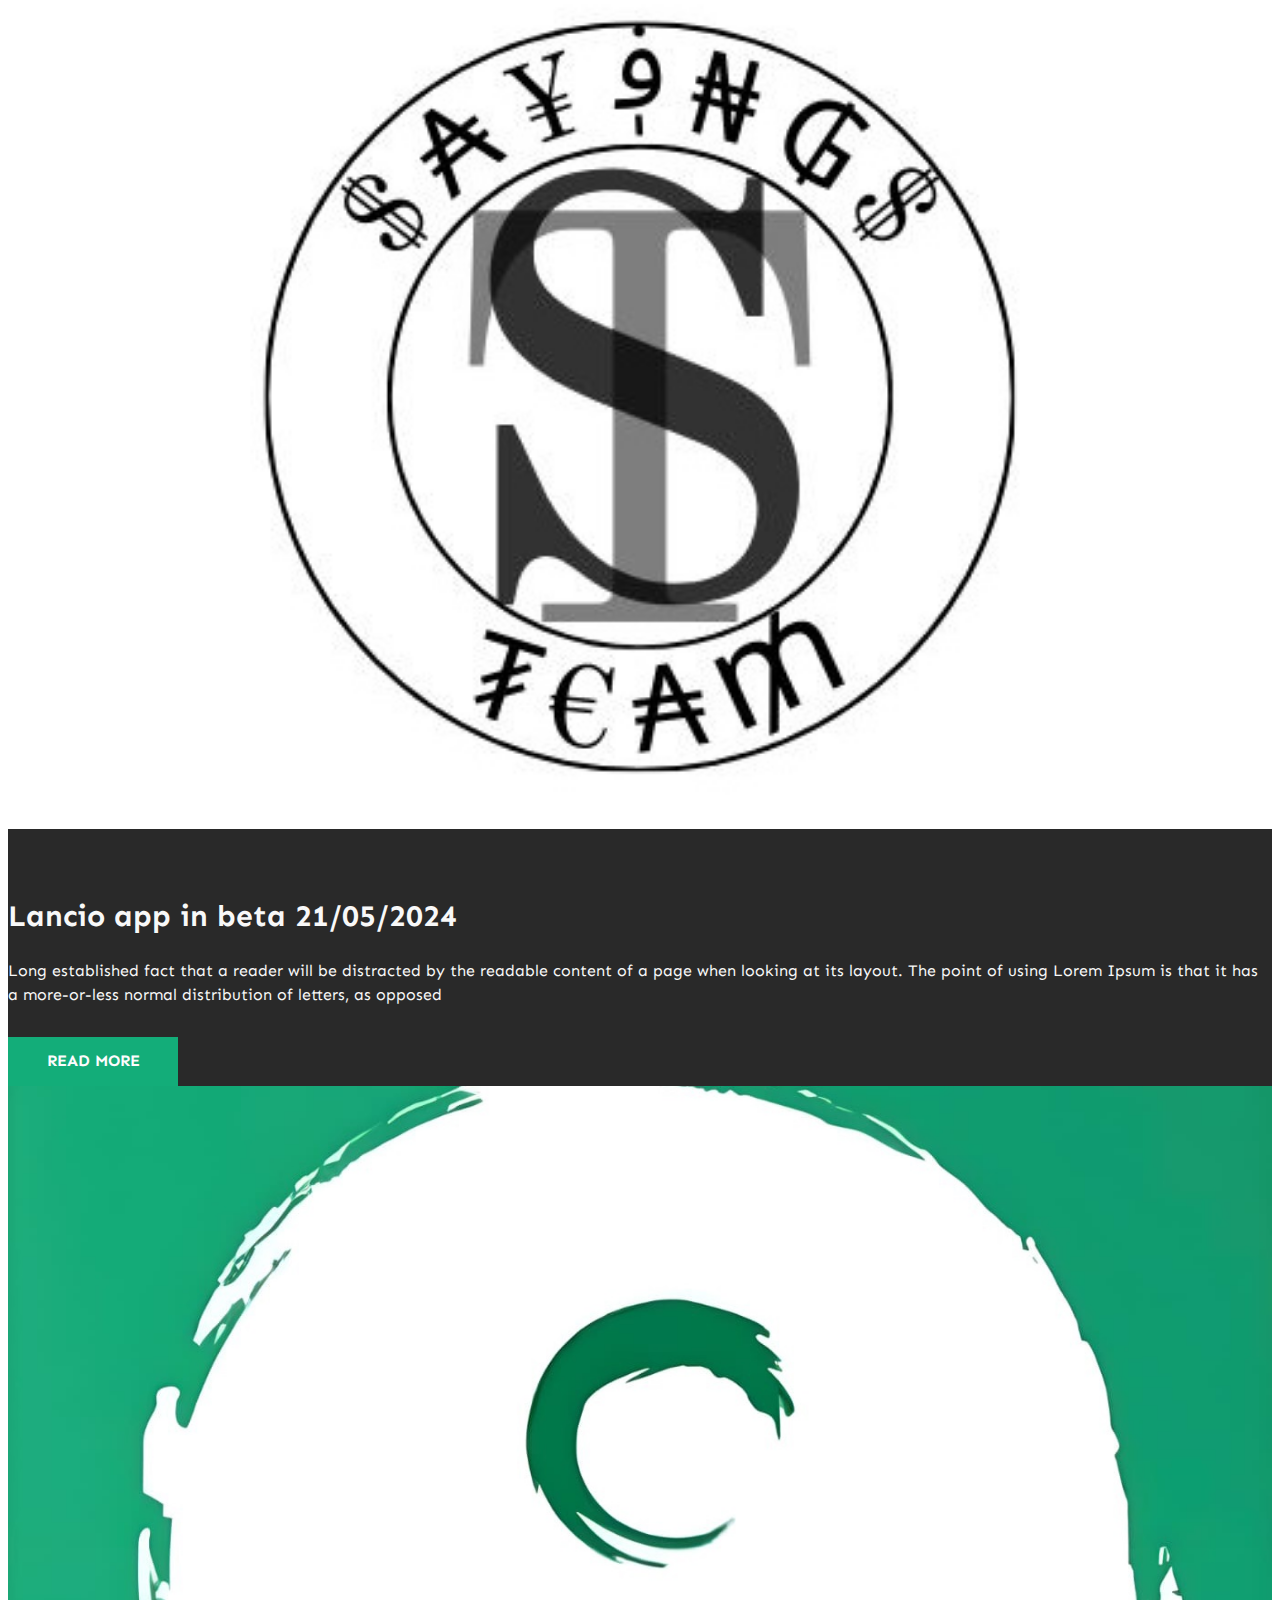
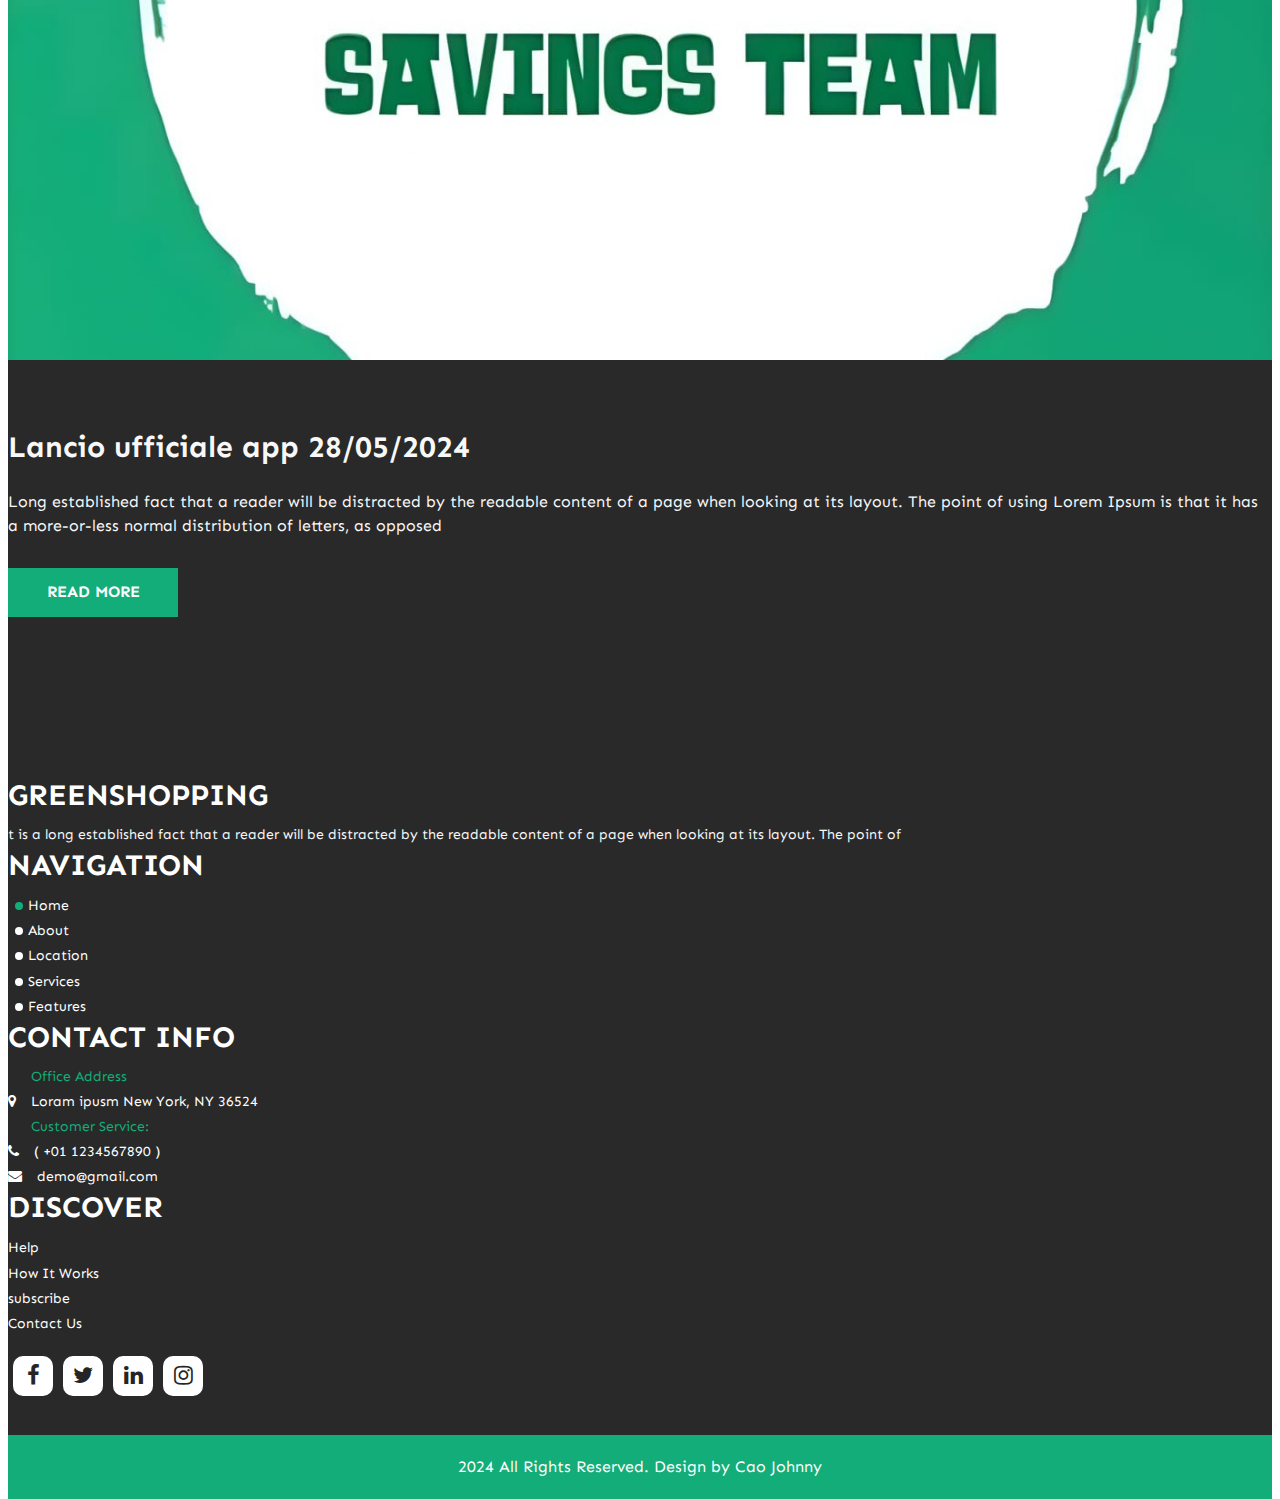
==== commit 696c6f1f: "fixes" ====
--- a/blog.html
+++ b/blog.html
@@ -80,7 +80,7 @@
                      </div>
                      <div class="login_menu">
                         <ul>
-                           <li><a href="#">Login</a></li>
+                           <li><a href="login.html">Login</a></li>
                            <li><a href="#"><i class="fa fa-search" aria-hidden="true"></i></a></li>
                         </ul>
                      </div>
@@ -89,11 +89,11 @@
             </div>
             <!-- banner section end -->
             <!-- blog section start -->
-            <div class="blog_section">
+            <div class="blog_section layout_padding">
                <div class="container">
                   <div class="row">
                      <div class="col-sm-12">
-                        <h1 class="blog_taital">Collections Food In city</h1>
+                        <h1 class="blog_taital">Prossimi Eventi</h1>
                      </div>
                   </div>
                </div>
@@ -102,31 +102,32 @@
                <div class="container">
                   <div class="row">
                      <div class="col-md-6">
-                        <div class="blog_img"><img src="images/blog-img1.png"></div>
+                        <div class="blog_img"><img src="images/Camera di commercio.png"></div>
                      </div>
                      <div class="col-md-6">
                         <div class="blog_taital_main">
-                           <h1 class="blog_text">This Week going</h1>
+                           <h1 class="blog_text">Presentazione Progetto</h1>
+                           <p class="lorem_text">IDEAIMPRESA 2024 - PREMIO INNOVAZIONE PER STUDENTI DELLE SCUOLE SECONDARIE DI SECONDO GRADO DELLE PROVINCE DI COMO E LECCO
+                           </p>
+                           <div class="readmore_btn"><a href="#">Read More</a></div>
+                        </div>
+                     </div>
+                     <div class="col-md-6">
+                        <div class="blog_img"><img src="images/logoVecchio.jpg"></div>
+                     </div>
+                     <div class="col-md-6">
+                        <div class="blog_taital_main">
+                           <h1 class="blog_text">Lancio app in beta 21/05/2024</h1>
                            <p class="lorem_text">Long established fact that a reader will be distracted by the readable content of a page when looking at its layout. The point of using Lorem Ipsum is that it has a more-or-less normal distribution of letters, as opposed</p>
                            <div class="readmore_btn"><a href="#">Read More</a></div>
                         </div>
                      </div>
                      <div class="col-md-6">
-                        <div class="blog_img"><img src="images/blog-img2.png"></div>
+                        <div class="blog_img"><img src="images/immagineLogo.jpg"></div>
                      </div>
                      <div class="col-md-6">
                         <div class="blog_taital_main">
-                           <h1 class="blog_text">Just Delivery Food</h1>
-                           <p class="lorem_text">Long established fact that a reader will be distracted by the readable content of a page when looking at its layout. The point of using Lorem Ipsum is that it has a more-or-less normal distribution of letters, as opposed</p>
-                           <div class="readmore_btn"><a href="#">Read More</a></div>
-                        </div>
-                     </div>
-                     <div class="col-md-6">
-                        <div class="blog_img"><img src="images/blog-img3.png"></div>
-                     </div>
-                     <div class="col-md-6">
-                        <div class="blog_taital_main">
-                           <h1 class="blog_text">Newly Opened Cafe</h1>
+                           <h1 class="blog_text">Lancio ufficiale app 28/05/2024 </h1>
                            <p class="lorem_text">Long established fact that a reader will be distracted by the readable content of a page when looking at its layout. The point of using Lorem Ipsum is that it has a more-or-less normal distribution of letters, as opposed</p>
                            <div class="readmore_btn"><a href="#">Read More</a></div>
                         </div>
--- a/css/style.css
+++ b/css/style.css
@@ -1453,4 +1453,24 @@
     
     font-size: 25px;
   }
-  +  .spazio1 {
+    margin-left: 100px;
+  }
+  .spazio2{
+    margin-left: 170px;
+  }
+  .qrcode{
+    margin-top: 28px;
+    margin-left: 100px;
+    border-radius: 30px;
+  }
+  .normalText{
+    padding-left:15px;
+    width: 100%;
+    float: left;
+    font-size: 20px;
+    color: #eaebe7;
+    padding-top: 5px;
+    /*background-color: rgb(23, 203, 143); */
+    border-radius: 50px;
+  }